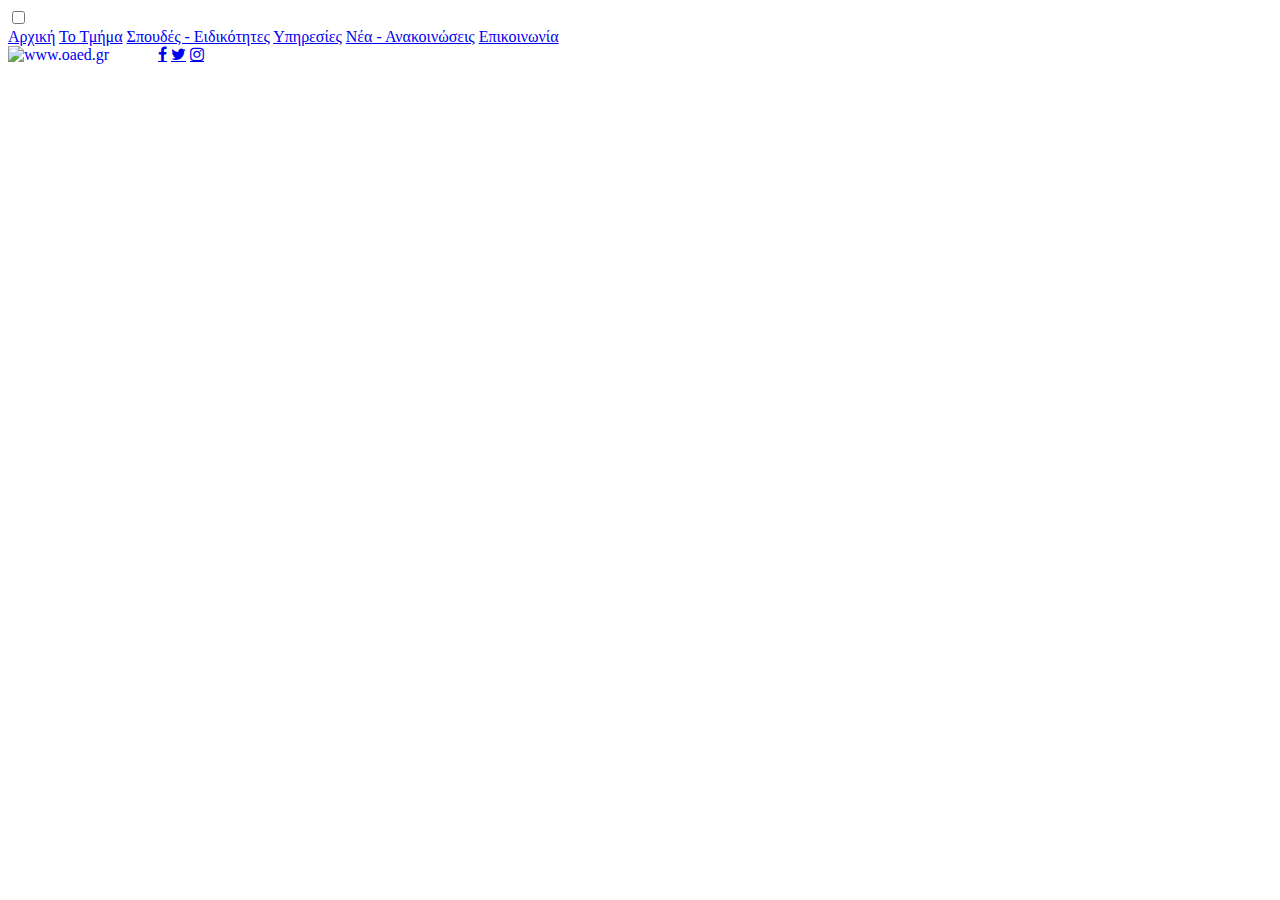
==== index.html @ 887d7716 "Create index.html" ====
<!DOCTYPE html>

<head>

    <link rel="stylesheet" href="stylesheet.css">

    
    <link rel="stylesheet" href="https://cdnjs.cloudflare.com/ajax/libs/font-awesome/4.7.0/css/font-awesome.min.css">



</head>


<body>

    <header>
         <div class="navbar-container">
             <nav>
                <input type="checkbox" id="nav-toggle">
                <label for="nav-toggle" class="burger-menu">
                  <img src="menu.png" alt="">
                </label>
                <div class="left-menu">
                    <a href="/index.html">Αρχική</a>
                    <a href="/to_tmima.html">Το Τμήμα</a>
                    <a href="/spoydes-eidikotites.html">Σπουδές - Ειδικότητες</a>
                    <a href="services.html">Υπηρεσίες</a>
                    <a href="nea-anakoinwseis.html">Νέα - Ανακοινώσεις</a>
                    <a href="contact.html">Επικοινωνία</a>
                </div>
             </nav>
         </div>
    </header>
    <aside>
        
    </aside>
    <main>
        
    </main>
    <footer>
        <div id="oaed_logo">
            <a href="https://www.oaed.gr"><img style="width: 150px; height: 150px; object-fit: contain; float:left;" src="logo-oaed-site.png" alt="www.oaed.gr"></a>
        </div>
        <div class="social-container">
        <a href="#" class="fa fa-facebook"></a>
        <a href="#" class="fa fa-twitter"></a>
        <a href="#" class="fa fa-instagram"></a>
        </div>
    </footer>



</body>



</html>
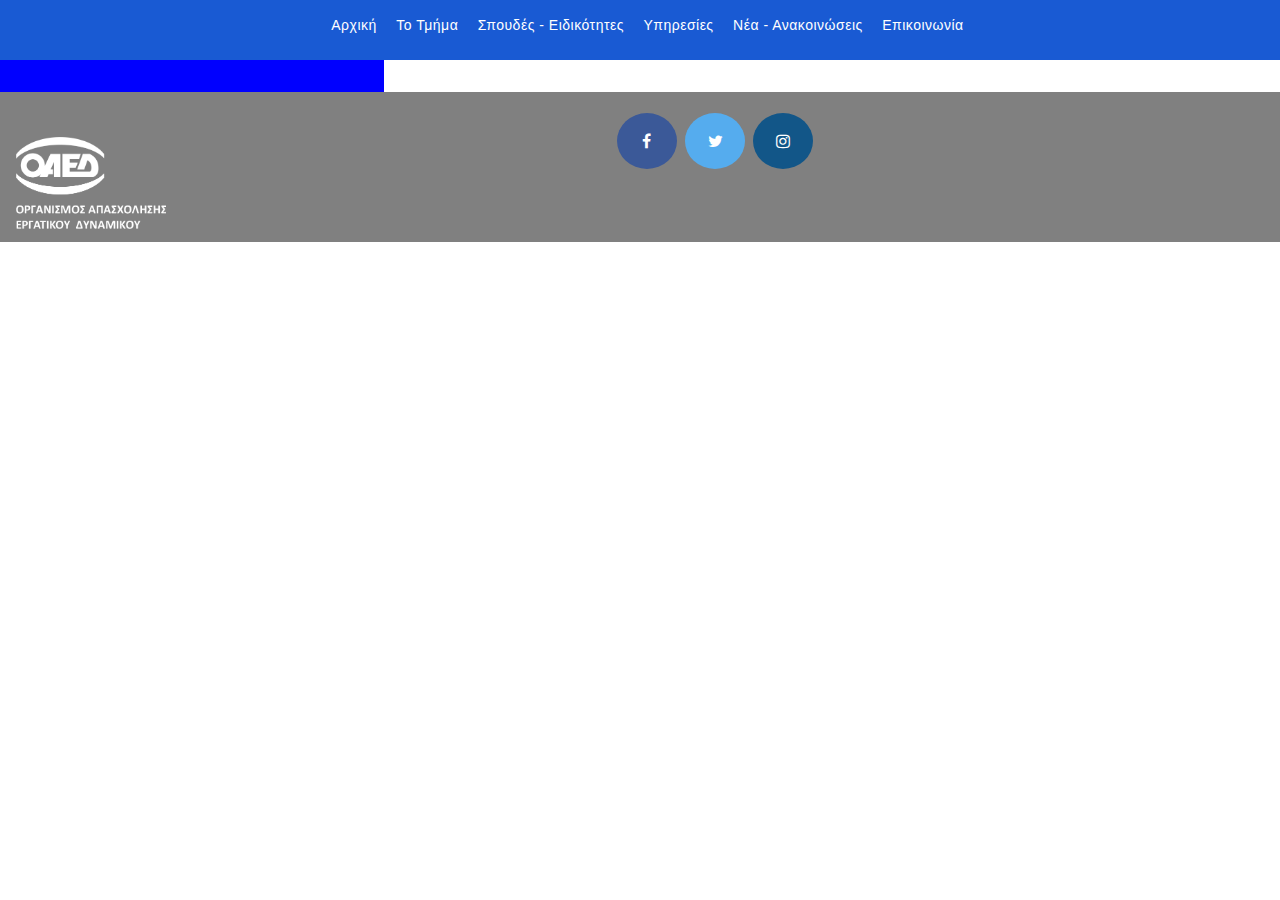
==== commit 49de0fab: "Update index.html" ====
--- a/index.html
+++ b/index.html
@@ -7,7 +7,7 @@
     
     <link rel="stylesheet" href="https://cdnjs.cloudflare.com/ajax/libs/font-awesome/4.7.0/css/font-awesome.min.css">
 
-
+<meta name="viewport" content="initial" content="initial-scale=1">
 
 </head>
 
--- a/stylesheet.css
+++ b/stylesheet.css
@@ -0,0 +1,165 @@
+* {
+    box-sizing: border-box;
+}
+
+body {
+    font-family: sans-serif;
+    margin:0;
+    padding: 0;
+    display:grid;
+    grid-template-columns: 30% auto;
+    grid-template-rows: 60px auto 150px;
+    grid-template-areas: "hd hd"
+                        "sidebar main"
+                        "footer footer";
+}
+
+
+header,aside,main,
+footer {
+    padding: 16px;
+    text-align:center;
+}
+
+header {
+    background: rgb(25, 90, 211);
+    grid-area: hd;
+}
+
+main {
+    grid-area: main;
+}
+
+aside {
+    background: blue;
+    grid-area: sidebar;
+}
+
+footer {
+    background: grey;
+    grid-area: footer;
+}
+
+.navbar-container {
+    width:100%;
+}
+
+nav {
+    max-width: 1720px;
+    margin: 0 auto;
+    display: grid;
+    grid-template-columns: 1fr auto;
+}
+
+.left-menu {
+    grid-column: 1;
+  }
+
+  #nav-toggle, .burger-menu {
+    display: none;
+  }
+
+  @media only screen and (max-width: 700px) {
+    .burger-menu {
+      display: inline-block;
+    }
+
+    .left-menu {
+      display: none;
+    }
+  }
+
+  .burger-menu {
+    width: 5px;
+  }
+
+  @media only screen and (max-width: 700px) {
+    .burger-menu {
+      display: inline-block;
+    }
+
+    .left-menu {
+      display: none;
+    }
+
+    #nav-toggle:checked ~ .left-menu {
+      display: grid;
+      grid-row: 2;
+    }
+  }    
+
+  nav a {
+    color: white;
+    text-decoration: none;
+    font-family: 'Oswald', sans-serif;
+    transition: .3s all ease-in-out;
+    z-index: 101;
+    background:rgb(25, 90, 211);
+  }
+
+  .left-menu a {
+    padding: 10px 0;
+    margin-left: 15px;
+    font-size: 14px;
+    font-weight: 300;
+    letter-spacing: 0.5px;
+  }
+  .left-menu {
+    grid-column: 1;
+    align-self: center;
+  }
+
+  .burger-menu {
+    grid-column: 1;
+    align-self: center;
+    margin-left: 20px;
+    cursor: pointer;
+
+  }
+
+
+
+
+
+.social-container{
+    max-width: 30%;
+    max-height: 30%;
+    display:inline-block;
+    }
+
+  .fa {
+    padding: 20px;
+    font-size: 20px;
+    width: 60px;
+    text-align: center;
+    text-decoration: none;
+    margin: 5px 2px;
+    border-radius: 50%;
+  
+  
+  }
+  
+  .fa:hover {
+      opacity: 0.7;
+  }
+  
+  .fa-facebook {
+    background: #3B5998;
+    color: white;
+  }
+  
+  .fa-twitter {
+    background: #55ACEE;
+    color: white;
+  }
+  
+  .fa-youtube {
+    background: #bb0000;
+    color: white;
+  }
+  
+  .fa-instagram {
+    background: #125688;
+    color: white;
+  }
+
